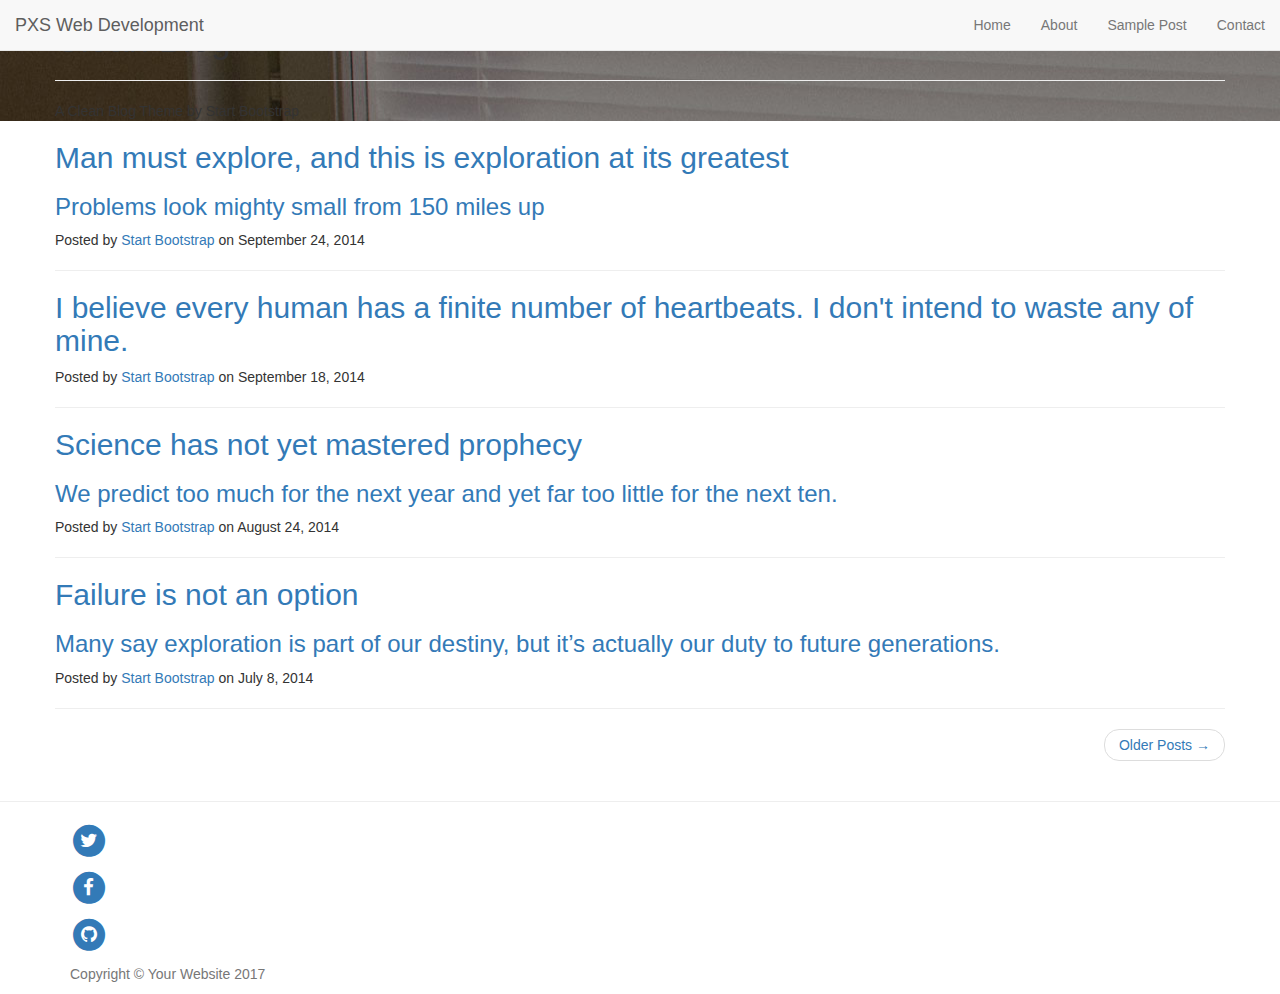
==== index.html @ 8960ac92 "first commit" ====
<!DOCTYPE html>
<html lang="en">

<head>

    <meta charset="utf-8">
    <meta http-equiv="X-UA-Compatible" content="IE=edge">
    <meta name="viewport" content="width=device-width, initial-scale=1">
    <meta name="description" content="">
    <meta name="author" content="">

    <title>Frontend Developer Skills Test</title>

    <link href="css/bootstrap.min.css" rel="stylesheet">

    <link href="css/clean-blog.css" rel="stylesheet">

    <link href="http://maxcdn.bootstrapcdn.com/font-awesome/4.1.0/css/font-awesome.min.css" rel="stylesheet" type="text/css">
    <link href='http://fonts.googleapis.com/css?family=Lora:400,700,400italic,700italic' rel='stylesheet' type='text/css'>
    <link href='http://fonts.googleapis.com/css?family=Open+Sans:300italic,400italic,600italic,700italic,800italic,400,300,600,700,800' rel='stylesheet' type='text/css'>

    <script src="js/jquery.js"></script>
    <script src="js/bootstrap.min.js"></script>
    <script src="js/clean-blog.min.js"></script>

    <!-- HTML5 Shim and Respond.js IE8 support of HTML5 elements and media queries -->
    <!-- WARNING: Respond.js doesn't work if you view the page via file:// -->
    <!--[if lt IE 9]>
        <script src="https://oss.maxcdn.com/libs/html5shiv/3.7.0/html5shiv.js"></script>
        <script src="https://oss.maxcdn.com/libs/respond.js/1.4.2/respond.min.js"></script>
    <![endif]-->

</head>

<body>

    <nav class="navbar navbar-default navbar-custom navbar-fixed-top">
        <div class="container-fluid">
            <div class="navbar-header page-scroll">
                <button type="button" class="navbar-toggle" data-toggle="collapse" data-target="#bs-example-navbar-collapse-1">
                    <span class="sr-only">Toggle navigation</span>
                    <span class="icon-bar"></span>
                    <span class="icon-bar"></span>
                    <span class="icon-bar"></span>
                </button>
                <a class="navbar-brand" href="index.html">PXS Web Development</a>
            </div>

            <div class="collapse navbar-collapse" id="bs-example-navbar-collapse-1">
                <ul class="nav navbar-nav navbar-right">
                    <li>
                        <a href="index.html">Home</a>
                    </li>
                    <li>
                        <a href="about.html">About</a>
                    </li>
                    <li>
                        <a href="post.html">Sample Post</a>
                    </li>
                    <li>
                        <a href="contact.html">Contact</a>
                    </li>
                </ul>
            </div>
        </div>
    </nav>

    <header class="intro-header" style="background-image: url('img/home-bg.jpg')">
        <div class="container">
            <div class="row">
                <div">
                    <div class="site-heading">
                        <h1>Clean Blog</h1>
                        <hr class="small">
                        <span class="subheading">A Clean Blog Theme by Start Bootstrap</span>
                    </div>
                </div>
            </div>
        </div>
    </header>

    <div class="container">
        <div class="row">
            <div>
                <div class="post-preview">
                    <a href="post.html">
                        <h2 class="post-title">
                            Man must explore, and this is exploration at its greatest
                        </h2>
                        <h3 class="post-subtitle">
                            Problems look mighty small from 150 miles up
                        </h3>
                    </a>
                    <p class="post-meta">Posted by <a href="#">Start Bootstrap</a> on September 24, 2014</p>
                </div>
                <hr>
                <div class="post-preview">
                    <a href="post.html">
                        <h2 class="post-title">
                            I believe every human has a finite number of heartbeats. I don't intend to waste any of mine.
                        </h2>
                    </a>
                    <p class="post-meta">Posted by <a href="#">Start Bootstrap</a> on September 18, 2014</p>
                </div>
                <hr>
                <div class="post-preview">
                    <a href="post.html">
                        <h2 class="post-title">
                            Science has not yet mastered prophecy
                        </h2>
                        <h3 class="post-subtitle">
                            We predict too much for the next year and yet far too little for the next ten.
                        </h3>
                    </a>
                    <p class="post-meta">Posted by <a href="#">Start Bootstrap</a> on August 24, 2014</p>
                </div>
                <hr>
                <div class="post-preview">
                    <a href="post.html">
                        <h2 class="post-title">
                            Failure is not an option
                        </h2>
                        <h3 class="post-subtitle">
                            Many say exploration is part of our destiny, but it’s actually our duty to future generations.
                        </h3>
                    </a>
                    <p class="post-meta">Posted by <a href="#">Start Bootstrap</a> on July 8, 2014</p>
                </div>
                <hr>
                <!-- Pager -->
                <ul class="pager">
                    <li class="next">
                        <a href="#">Older Posts &rarr;</a>
                    </li>
                </ul>
            </div>
        </div>
    </div>

    <hr>

    <footer>
        <div class="container">
            <div class="row">
                <div class="col-md-12">
                    <p>
                         <a href="#">
                                <span class="fa-stack fa-lg">
                                    <i class="fa fa-circle fa-stack-2x"></i>
                                    <i class="fa fa-twitter fa-stack-1x fa-inverse"></i>
                                </span>
                            </a>
                    </p>
                    <p>
                            <a href="#">
                                <span class="fa-stack fa-lg">
                                    <i class="fa fa-circle fa-stack-2x"></i>
                                    <i class="fa fa-facebook fa-stack-1x fa-inverse"></i>
                                </span>
                            </a>
                    </p>
                    <p>

                    <a href="#">
                                <span class="fa-stack fa-lg">
                                    <i class="fa fa-circle fa-stack-2x"></i>
                                    <i class="fa fa-github fa-stack-1x fa-inverse"></i>
                                </span>
                            </a>
                    </p>
                    <p class="copyright text-muted">Copyright &copy; Your Website 2017</p>
                </div>
            </div>
        </div>
    </footer>
</body>
</html>
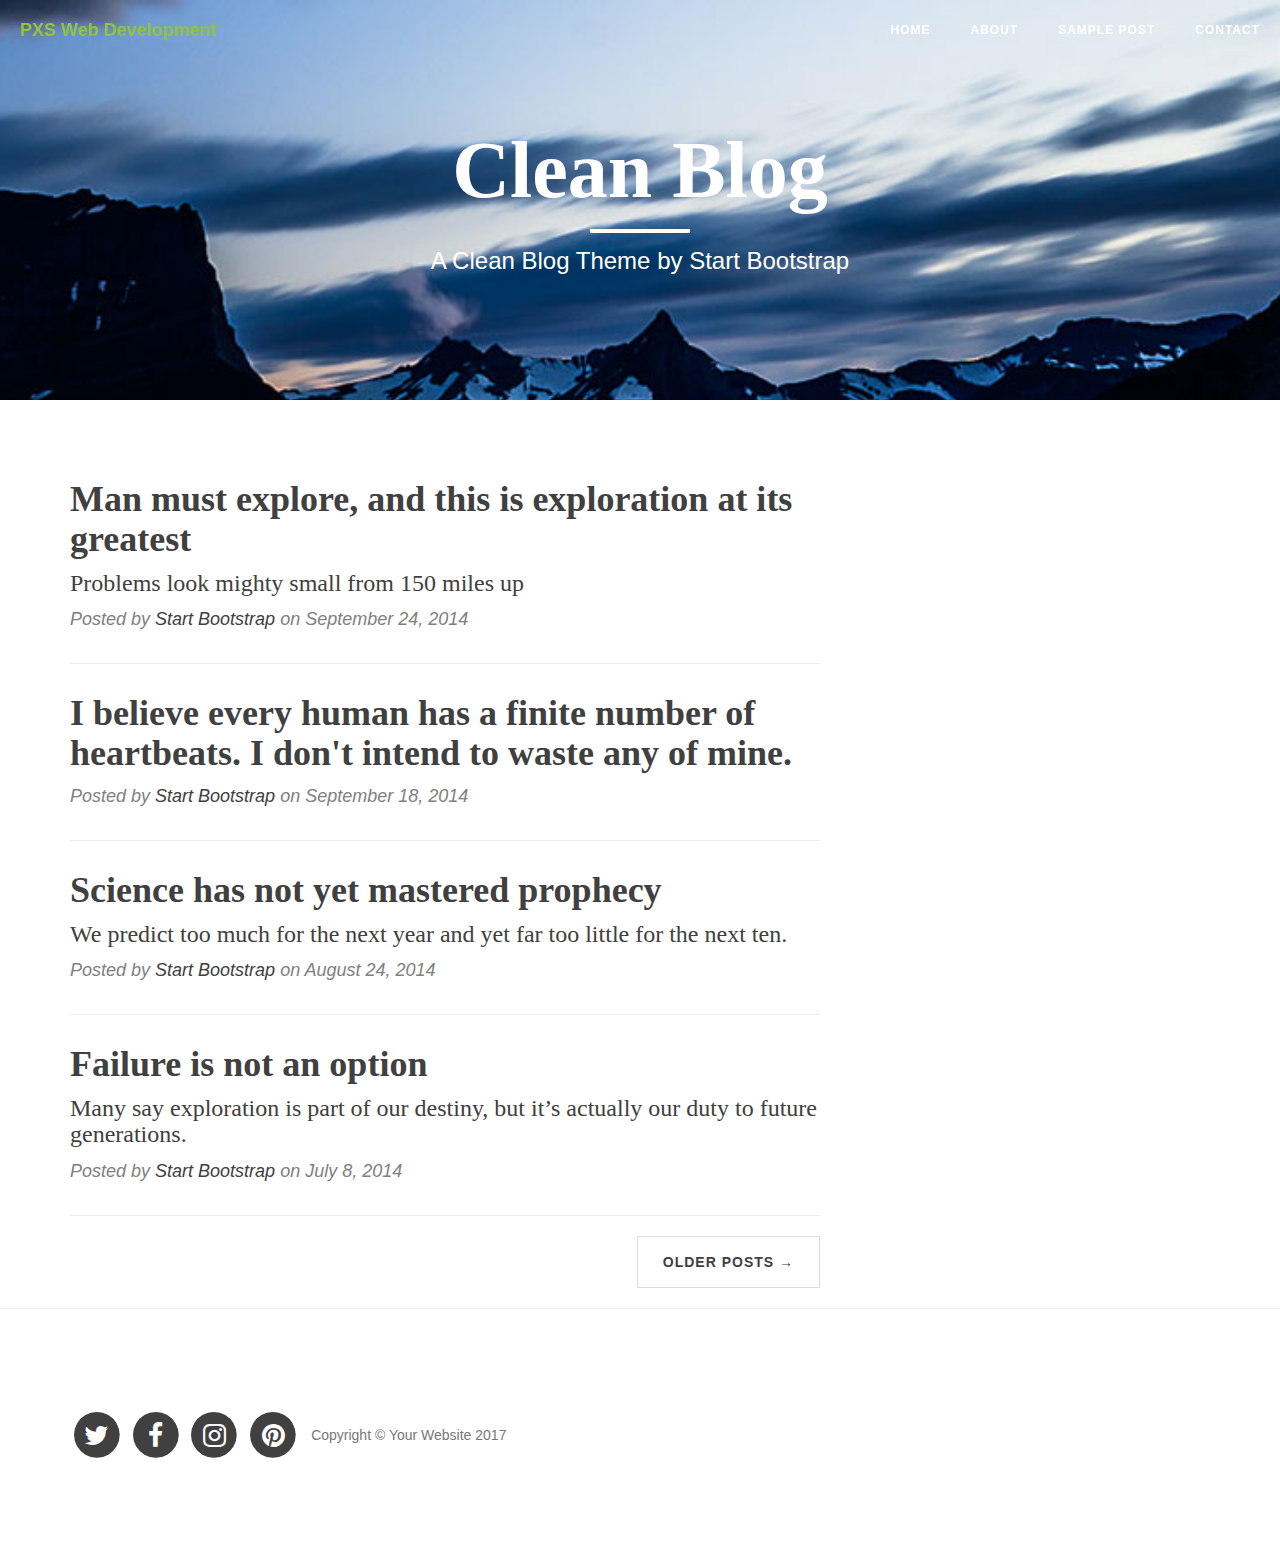
==== commit 1e21d094: "Updated Files" ====
--- a/index.html
+++ b/index.html
@@ -13,7 +13,7 @@
 
     <link href="css/bootstrap.min.css" rel="stylesheet">
 
-    <link href="css/clean-blog.css" rel="stylesheet">
+    <link href="less/clean-blog.css" rel="stylesheet">
 
     <link href="http://maxcdn.bootstrapcdn.com/font-awesome/4.1.0/css/font-awesome.min.css" rel="stylesheet" type="text/css">
     <link href='http://fonts.googleapis.com/css?family=Lora:400,700,400italic,700italic' rel='stylesheet' type='text/css'>
@@ -43,7 +43,7 @@
                     <span class="icon-bar"></span>
                     <span class="icon-bar"></span>
                 </button>
-                <a class="navbar-brand" href="index.html">PXS Web Development</a>
+                <a class="navbar-brand" href="index.html"><img src="img/lgo.png" alt="">PXS Web Development</a>
             </div>
 
             <div class="collapse navbar-collapse" id="bs-example-navbar-collapse-1">
@@ -68,7 +68,7 @@
     <header class="intro-header" style="background-image: url('img/home-bg.jpg')">
         <div class="container">
             <div class="row">
-                <div">
+                <div>
                     <div class="site-heading">
                         <h1>Clean Blog</h1>
                         <hr class="small">
@@ -81,7 +81,7 @@
 
     <div class="container">
         <div class="row">
-            <div>
+           <div class="col-lg-8 col-md-8 col-sm-10"> 
                 <div class="post-preview">
                     <a href="post.html">
                         <h2 class="post-title">
@@ -142,7 +142,7 @@
     <footer>
         <div class="container">
             <div class="row">
-                <div class="col-md-12">
+                <div class="col-md-12 footer-social-holder">
                     <p>
                          <a href="#">
                                 <span class="fa-stack fa-lg">
@@ -164,7 +164,16 @@
                     <a href="#">
                                 <span class="fa-stack fa-lg">
                                     <i class="fa fa-circle fa-stack-2x"></i>
-                                    <i class="fa fa-github fa-stack-1x fa-inverse"></i>
+                                    <i class="fa fa-instagram fa-stack-1x fa-inverse"></i>
+                                </span>
+                            </a>
+                    </p>
+
+
+                    <a href="#">
+                                <span class="fa-stack fa-lg">
+                                    <i class="fa fa-circle fa-stack-2x"></i>
+                                    <i class="fa fa-pinterest fa-stack-1x fa-inverse"></i>
                                 </span>
                             </a>
                     </p>
--- a/less/clean-blog.css
+++ b/less/clean-blog.css
@@ -0,0 +1,333 @@
+@import url("https://fonts.googleapis.com/css?family=Permanent+Marker");
+body {
+  font-size: 20px;
+  color: #404040; }
+
+p {
+  line-height: 1.5;
+  margin: 30px 0; }
+  p a {
+    text-decoration: underline; }
+
+h1,
+h2,
+h3,
+h4,
+h5,
+h6 {
+  font-weight: 800;
+  font-family: 'Permanent Marker', cursive; }
+
+a {
+  color: #404040;
+  -webkit-transition: all 0.5s;
+  -moz-transition: all 0.5s;
+  transition: all 0.5s; }
+  a:hover, a:focus {
+    color: #93C43E; }
+
+a img:hover, a img:focus {
+  cursor: zoom-in; }
+
+blockquote {
+  color: gray;
+  font-style: italic; }
+
+hr.small {
+  max-width: 100px;
+  margin: 15px auto;
+  border-width: 4px;
+  border-color: white; }
+
+.navbar-custom {
+  position: absolute;
+  top: 0;
+  left: 0;
+  width: 100%;
+  z-index: 3; }
+  .navbar-custom .navbar-brand {
+    font-weight: 800; }
+  .navbar-custom .nav li a {
+    text-transform: uppercase;
+    font-size: 12px;
+    font-weight: 800;
+    letter-spacing: 1px; }
+  @media only screen and (min-width: 768px) {
+    .navbar-custom {
+      background: transparent;
+      border-bottom: 1px solid transparent; }
+      .navbar-custom .navbar-brand {
+        color: white;
+        padding: 20px; }
+        .navbar-custom .navbar-brand:hover, .navbar-custom .navbar-brand:focus {
+          color: #93C43E; }
+      .navbar-custom .nav li a {
+        color: white;
+        padding: 20px; }
+        .navbar-custom .nav li a:hover, .navbar-custom .nav li a:focus {
+          color: #93C43E; } }
+  @media only screen and (min-width: 1170px) {
+    .navbar-custom {
+      -webkit-transition: background-color 0.3s;
+      -moz-transition: background-color 0.3s;
+      transition: background-color 0.3s;
+      /* Force Hardware Acceleration in WebKit */
+      -webkit-transform: translate3d(0, 0, 0);
+      -moz-transform: translate3d(0, 0, 0);
+      -ms-transform: translate3d(0, 0, 0);
+      -o-transform: translate3d(0, 0, 0);
+      transform: translate3d(0, 0, 0);
+      -webkit-backface-visibility: hidden;
+      backface-visibility: hidden; }
+      .navbar-custom.is-fixed {
+        /* when the user scrolls down, we hide the header right above the viewport */
+        position: fixed;
+        top: -61px;
+        background-color: fade(white, 90%);
+        border-bottom: 1px solid #f2f2f2;
+        -webkit-transition: -webkit-transform 0.3s;
+        -moz-transition: -moz-transform 0.3s;
+        transition: transform 0.3s; }
+        .navbar-custom.is-fixed .navbar-brand {
+          color: #404040; }
+          .navbar-custom.is-fixed .navbar-brand:hover, .navbar-custom.is-fixed .navbar-brand:focus {
+            color: #93C43E; }
+        .navbar-custom.is-fixed .nav li a {
+          color: #404040; }
+          .navbar-custom.is-fixed .nav li a:hover, .navbar-custom.is-fixed .nav li a:focus {
+            color: #93C43E; }
+      .navbar-custom.is-visible {
+        /* if the user changes the scrolling direction, we show the header */
+        -webkit-transform: translate3d(0, 100%, 0);
+        -moz-transform: translate3d(0, 100%, 0);
+        -ms-transform: translate3d(0, 100%, 0);
+        -o-transform: translate3d(0, 100%, 0);
+        transform: translate3d(0, 100%, 0); } }
+
+.intro-header {
+  background-color: gray;
+  background-attachment: fixed;
+  background-position: center;
+  background-repeat: no-repeat;
+  background-size: cover;
+  padding: 116px 0;
+  margin-bottom: 50px; }
+  .intro-header .site-heading,
+  .intro-header .post-heading,
+  .intro-header .page-heading {
+    padding: 10px 0 50px;
+    color: white; }
+    @media only screen and (min-width: 768px) {
+      .intro-header .site-heading,
+      .intro-header .post-heading,
+      .intro-header .page-heading {
+        padding: 10px 0; } }
+  .intro-header .site-heading,
+  .intro-header .page-heading {
+    text-align: center; }
+    .intro-header .site-heading h1,
+    .intro-header .page-heading h1 {
+      margin-top: 0;
+      font-size: 50px; }
+    .intro-header .site-heading .subheading,
+    .intro-header .page-heading .subheading {
+      font-size: 24px;
+      line-height: 1.1;
+      display: block;
+      font-weight: 300;
+      margin: 10px 0 0; }
+    @media only screen and (min-width: 768px) {
+      .intro-header .site-heading h1,
+      .intro-header .page-heading h1 {
+        font-size: 80px; } }
+  .intro-header .post-heading h1 {
+    font-size: 35px; }
+  .intro-header .post-heading .subheading,
+  .intro-header .post-heading .meta {
+    line-height: 1.1;
+    display: block; }
+  .intro-header .post-heading .subheading {
+    font-size: 24px;
+    margin: 10px 0 30px;
+    font-weight: 600; }
+  .intro-header .post-heading .meta {
+    font-style: italic;
+    font-weight: 300;
+    font-size: 20px; }
+    .intro-header .post-heading .meta a {
+      color: white; }
+  @media only screen and (min-width: 768px) {
+    .intro-header .post-heading h1 {
+      font-size: 55px; }
+    .intro-header .post-heading .subheading {
+      font-size: 30px; } }
+
+.post-preview > a {
+  color: #404040; }
+  .post-preview > a:hover, .post-preview > a:focus {
+    text-decoration: none;
+    color: #93C43E; }
+  .post-preview > a > .post-title {
+    font-size: 30px;
+    margin-top: 30px;
+    margin-bottom: 10px; }
+  .post-preview > a > .post-subtitle {
+    margin: 0;
+    font-weight: 300;
+    margin-bottom: 10px; }
+.post-preview > .post-meta {
+  color: gray;
+  font-size: 18px;
+  font-style: italic;
+  margin-top: 0; }
+  .post-preview > .post-meta > a {
+    text-decoration: none;
+    color: #404040; }
+    .post-preview > .post-meta > a:hover, .post-preview > .post-meta > a:focus {
+      color: #93C43E;
+      text-decoration: underline; }
+@media only screen and (min-width: 768px) {
+  .post-preview > a > .post-title {
+    font-size: 36px; } }
+@media only screen and (max-width: 768px) {
+  .post-preview {
+    text-align: center; } }
+
+.section-heading {
+  font-size: 36px;
+  margin-top: 60px;
+  font-weight: 700; }
+
+.caption {
+  text-align: center;
+  font-size: 14px;
+  padding: 10px;
+  font-style: italic;
+  margin: 0;
+  display: block;
+  border-bottom-right-radius: 5px;
+  border-bottom-left-radius: 5px; }
+
+footer {
+  padding: 50px 0 65px; }
+  footer .list-inline {
+    margin: 0;
+    padding: 0; }
+  footer .copyright {
+    font-size: 14px;
+    text-align: center;
+    margin-bottom: 0; }
+
+.floating-label-form-group {
+  font-size: 14px;
+  position: relative;
+  margin-bottom: 0;
+  padding-bottom: 0.5em;
+  border-bottom: 1px solid #eee; }
+  .floating-label-form-group input,
+  .floating-label-form-group textarea {
+    z-index: 1;
+    position: relative;
+    padding-right: 0;
+    padding-left: 0;
+    border: none;
+    border-radius: 0;
+    font-size: 1.5em;
+    background: none;
+    box-shadow: none !important;
+    resize: none; }
+  .floating-label-form-group label {
+    display: block;
+    z-index: 0;
+    position: relative;
+    top: 2em;
+    margin: 0;
+    font-size: 0.85em;
+    line-height: 1.764705882em;
+    vertical-align: middle;
+    vertical-align: baseline;
+    opacity: 0;
+    -webkit-transition: top 0.3s ease,opacity 0.3s ease;
+    -moz-transition: top 0.3s ease,opacity 0.3s ease;
+    -ms-transition: top 0.3s ease,opacity 0.3s ease;
+    transition: top 0.3s ease,opacity 0.3s ease; }
+  .floating-label-form-group:not(:first-child) {
+    padding-left: 14px;
+    border-left: 1px solid #eee; }
+
+.floating-label-form-group-with-value label {
+  top: 0;
+  opacity: 1; }
+
+.floating-label-form-group-with-focus label {
+  color: #0085A1; }
+
+form .row:first-child .floating-label-form-group {
+  border-top: 1px solid #eee; }
+
+.btn {
+  text-transform: uppercase;
+  font-size: 14px;
+  font-weight: 800;
+  letter-spacing: 1px;
+  border-radius: 0;
+  padding: 15px 25px; }
+
+.btn-lg {
+  font-size: 16px;
+  padding: 25px 35px; }
+
+.btn-default:hover, .btn-default:focus {
+  background-color: #93C43E;
+  border: 1px solid #93C43E;
+  color: white; }
+
+.pager {
+  margin: 20px 0 0; }
+  .pager li > a,
+  .pager li > span {
+    text-transform: uppercase;
+    font-size: 14px;
+    font-weight: 800;
+    letter-spacing: 1px;
+    padding: 15px 25px;
+    background-color: white;
+    border-radius: 0; }
+  .pager li > a:hover,
+  .pager li > a:focus {
+    color: white;
+    background-color: #93C43E;
+    border: 1px solid #93C43E; }
+  .pager .disabled > a,
+  .pager .disabled > a:hover,
+  .pager .disabled > a:focus,
+  .pager .disabled > span {
+    color: gray;
+    background-color: #93C43E;
+    cursor: not-allowed; }
+
+::-moz-selection {
+  color: white;
+  text-shadow: none;
+  background: #0085A1; }
+
+::selection {
+  color: white;
+  text-shadow: none;
+  background: #0085A1; }
+
+img::selection {
+  color: white;
+  background: transparent; }
+
+img::-moz-selection {
+  color: white;
+  background: transparent; }
+
+body {
+  webkit-tap-highlight-color: #0085A1; }
+
+.footer-social-holder p {
+  display: inline-block; }
+
+/*# sourceMappingURL=clean-blog.css.map */
